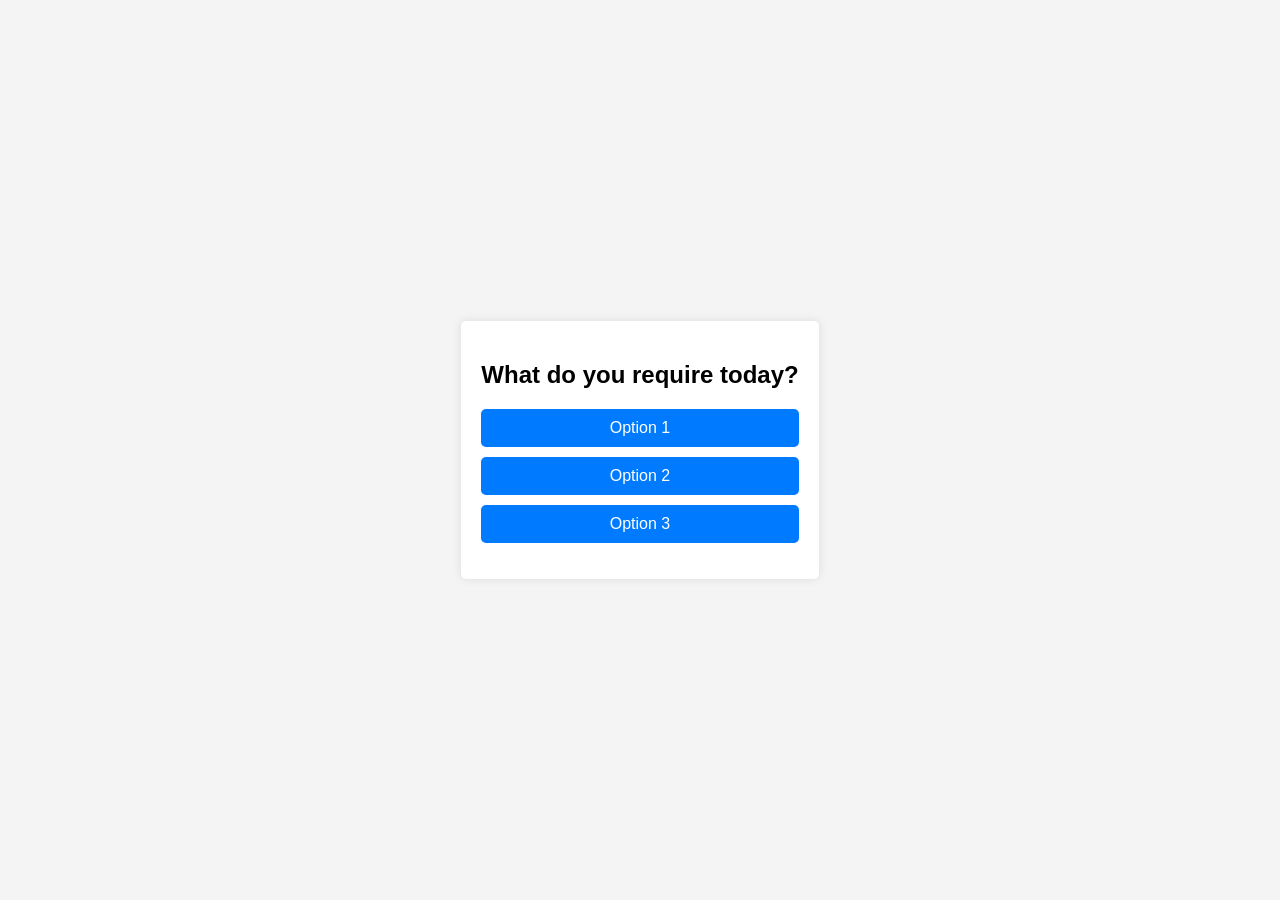
==== templates/abel.html @ 20ccb2c4 "cart try" ====
<!DOCTYPE html>
<html lang="en">
<head>
    <meta charset="UTF-8">
    <meta name="viewport" content="width=device-width, initial-scale=1.0">
    <title>Consumer Needs</title>
    <style>
        body {
            font-family: Arial, sans-serif;
            background-color: #f4f4f4;
            margin: 0;
            padding: 0;
            display: flex;
            justify-content: center;
            align-items: center;
            height: 100vh;
        }
        .needs-container {
            background-color: #fff;
            padding: 20px;
            border-radius: 5px;
            box-shadow: 0 0 10px rgba(0, 0, 0, 0.1);
        }
        .needs-container h2 {
            text-align: center;
            margin-bottom: 20px;
        }
        .needs-list {
            list-style-type: none;
            padding: 0;
            text-align: center;
        }
        .needs-list li {
            margin-bottom: 10px;
        }
        .needs-list li a {
            display: block;
            padding: 10px;
            background-color: #007bff;
            color: #fff;
            text-decoration: none;
            border-radius: 5px;
        }
        .needs-list li a:hover {
            background-color: #0056b3;
        }
    </style>
</head>
<body>
    <div class="needs-container">
        <h2>What do you require today?</h2>
        <ul class="needs-list">
            <li><a href="https://example.com/option1">Option 1</a></li>
            <li><a href="https://example.com/option2">Option 2</a></li>
            <li><a href="https://example.com/option3">Option 3</a></li>
            <!-- Add more options as needed -->
        </ul>
    </div>
</body>
</html>
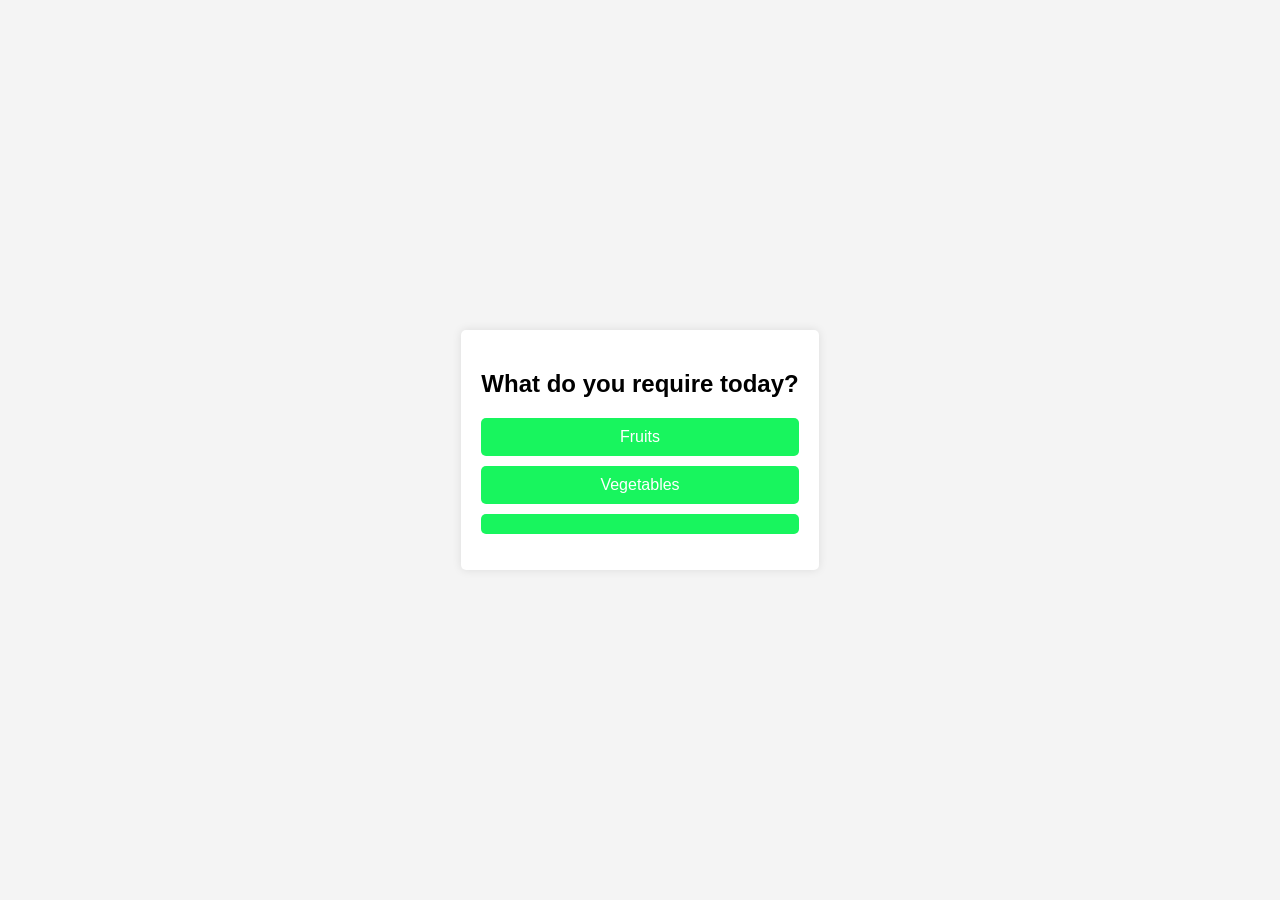
==== commit cc96f515: "Update abel.html" ====
--- a/templates/abel.html
+++ b/templates/abel.html
@@ -36,7 +36,7 @@
         .needs-list li a {
             display: block;
             padding: 10px;
-            background-color: #007bff;
+            background-color: #18f55e;
             color: #fff;
             text-decoration: none;
             border-radius: 5px;
@@ -50,9 +50,9 @@
     <div class="needs-container">
         <h2>What do you require today?</h2>
         <ul class="needs-list">
-            <li><a href="https://example.com/option1">Option 1</a></li>
-            <li><a href="https://example.com/option2">Option 2</a></li>
-            <li><a href="https://example.com/option3">Option 3</a></li>
+            <li><a href="https://example.com/option1">Fruits</a></li>
+            <li><a href="https://example.com/option2">Vegetables</a></li>
+            <li><a href="https://example.com/option3"></a></li>
             <!-- Add more options as needed -->
         </ul>
     </div>
